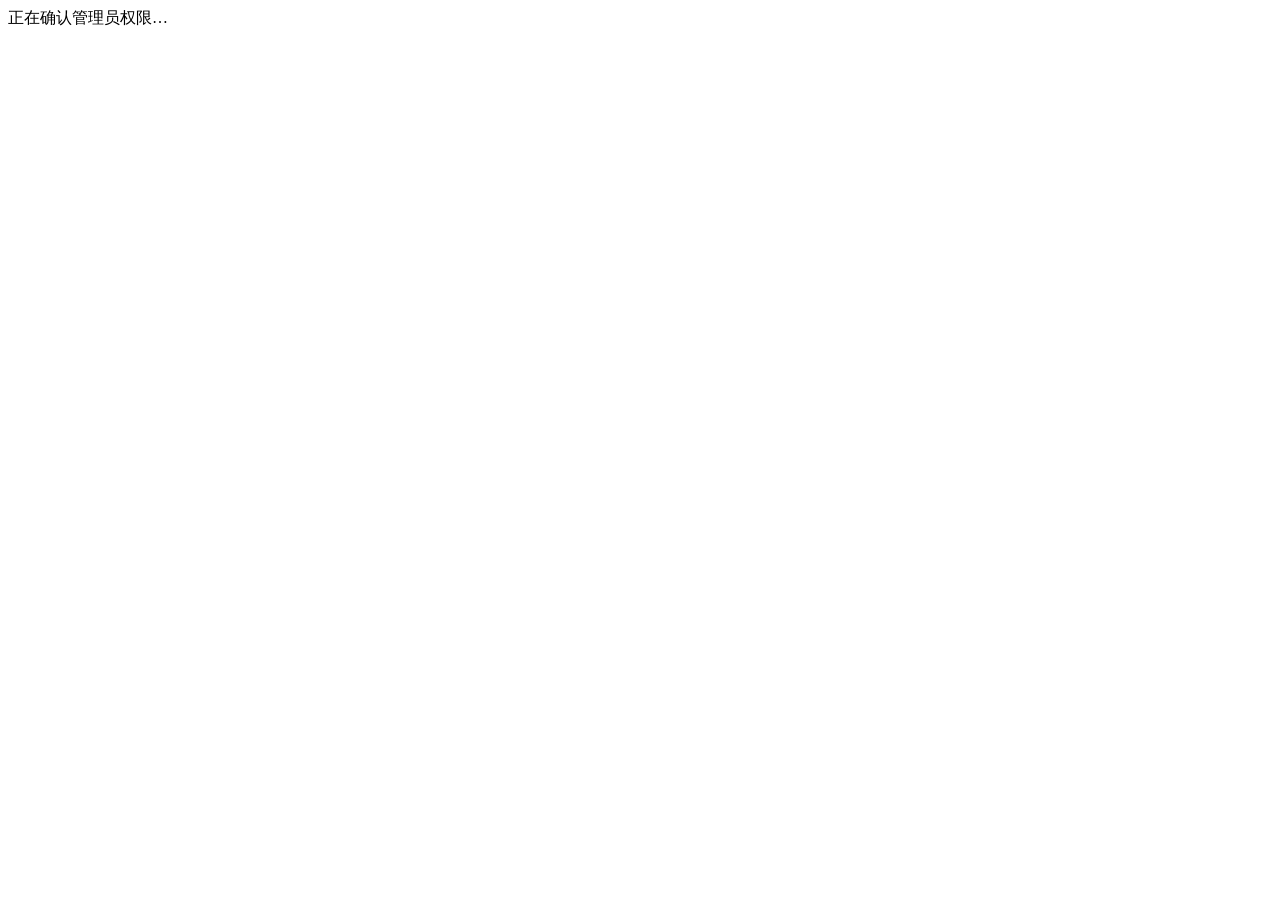
==== server/web/admin/index.html @ 79efc5be "实现管理员后台前端与浏览器交互测试" ====
<!doctype html>
<html lang="zh-CN">
<head>
  <meta charset="utf-8">
  <meta name="viewport" content="width=device-width, initial-scale=1">
  <meta name="color-scheme" content="light">
  <title>管理后台 · CyberMiao</title>
  <link rel="stylesheet" href="/web/admin/admin.css">
  <script src="/web/admin/admin.js" defer></script>
</head>
<body>
  <div class="shell" id="shell" hidden>
    <aside class="sidebar" id="sidebar">
      <a class="brand" href="/admin" aria-label="CyberMiao 管理后台"><span class="brand-mark">M</span><span>CyberMiao<small>管理后台</small></span></a>
      <div class="nav-label">工作台</div>
      <nav aria-label="管理页面" id="navigation">
        <button class="nav-item active" data-view="overview" type="button">概览</button>
        <button class="nav-item" data-view="users" type="button">用户</button>
        <button class="nav-item" data-view="devices" type="button">设备</button>
        <button class="nav-item" data-view="storage" type="button">资料与记忆</button>
        <button class="nav-item" data-view="backups" type="button">备份</button>
        <button class="nav-item" data-view="audit" type="button">操作审计</button>
      </nav>
      <div class="side-footer"><span class="side-dot"></span> 管理员工作区</div>
    </aside>
    <div class="main-wrap">
      <header class="topbar">
        <button class="menu-toggle icon-button" id="menuToggle" type="button" aria-label="打开导航" aria-expanded="false" aria-controls="sidebar">☰</button>
        <div class="crumb">CyberMiao <span>/</span> <strong id="crumbTitle">概览</strong></div>
        <div class="top-actions"><span class="account-name" id="accountName"></span><a href="/" class="account-link">返回我的小喵</a></div>
      </header>
      <main id="main">
        <div class="page-head"><div><p class="eyebrow">ADMIN CONSOLE</p><h1 id="pageTitle">概览</h1><p class="page-subtitle" id="pageSubtitle">账号、设备与服务状态</p></div><button class="refresh-button" id="refreshButton" type="button">刷新</button></div>
        <p class="feedback" id="pageFeedback" role="status" aria-live="polite" hidden></p>

        <section class="view" id="view-overview" aria-label="概览">
          <div class="metrics" id="metrics">
            <div class="metric"><span>用户总数</span><strong id="metricUsers">—</strong><small id="metricUsersNote">等待数据</small></div>
            <div class="metric"><span>设备总数</span><strong id="metricDevices">—</strong><small id="metricDevicesNote">等待数据</small></div>
            <div class="metric"><span>服务运行时长</span><strong id="metricUptime">—</strong><small>当前服务进程</small></div>
            <div class="metric"><span>资料与记忆容量</span><strong id="metricStorage">—</strong><small id="metricStorageNote">等待数据</small></div>
          </div>
          <div class="section-heading"><h2>服务状态</h2><span id="overviewTime">—</span></div>
          <div class="status-grid"><div class="status-line"><span>设备连接</span><strong id="overviewConnections">暂无数据</strong></div><div class="status-line"><span>语音状态</span><strong id="overviewVoice">暂无数据</strong></div><div class="status-line"><span>最近备份</span><strong id="overviewBackup">暂无数据</strong></div></div>
        </section>

        <section class="view" id="view-users" aria-label="用户" hidden>
          <div class="toolbar"><form class="search-form" id="userSearchForm"><label class="sr-only" for="userSearch">搜索用户</label><input id="userSearch" type="search" placeholder="搜索账号或用户 ID" autocomplete="off"><label class="sr-only" for="userStatus">账号状态</label><select id="userStatus"><option value="all">全部状态</option><option value="enabled">启用</option><option value="disabled">停用</option></select><button type="submit">搜索</button></form><span class="toolbar-meta" id="usersCount"></span></div>
          <div class="table-scroll"><table><thead><tr><th scope="col">账号</th><th scope="col">状态</th><th scope="col">设备</th><th scope="col">Key 配置</th><th scope="col">创建时间</th><th scope="col" class="actions-head">操作</th></tr></thead><tbody id="usersBody"></tbody></table></div>
          <p class="empty" id="usersEmpty" hidden>暂无用户记录</p><div class="pagination" id="usersPagination"><span id="usersPageInfo"></span><div><button id="usersPrev" type="button">上一页</button><button id="usersNext" type="button">下一页</button></div></div>
        </section>

        <section class="view" id="view-devices" aria-label="设备" hidden>
          <div class="toolbar"><form class="search-form" id="deviceSearchForm"><label class="sr-only" for="deviceSearch">搜索设备</label><input id="deviceSearch" type="search" placeholder="搜索设备 ID、名称或主人" autocomplete="off"><label class="sr-only" for="deviceStatus">设备状态</label><select id="deviceStatus"><option value="all">全部状态</option><option value="bound">已绑定</option><option value="unbound">未绑定</option><option value="online">已连接</option><option value="offline">未连接</option></select><button type="submit">搜索</button></form><span class="toolbar-meta" id="devicesCount"></span></div>
          <div class="table-scroll"><table><thead><tr><th scope="col">设备</th><th scope="col">类型</th><th scope="col">主人 / 借用</th><th scope="col">连接</th><th scope="col">语音</th><th scope="col" class="actions-head">操作</th></tr></thead><tbody id="devicesBody"></tbody></table></div>
          <p class="empty" id="devicesEmpty" hidden>暂无设备记录</p><div class="pagination" id="devicesPagination"><span id="devicesPageInfo"></span><div><button id="devicesPrev" type="button">上一页</button><button id="devicesNext" type="button">下一页</button></div></div>
        </section>

        <section class="view" id="view-storage" aria-label="资料与记忆" hidden>
          <div class="section-heading"><h2>用量概览</h2><span>仅显示元数据</span></div>
          <div class="metrics compact"><div class="metric"><span>资料数量</span><strong id="storageDocuments">—</strong></div><div class="metric"><span>记忆数量</span><strong id="storageMemories">—</strong></div><div class="metric"><span>总占用</span><strong id="storageBytes">—</strong></div><div class="metric"><span>待处理</span><strong id="storagePending">—</strong></div></div>
          <div class="section-heading"><h2>处理与归档</h2><span id="storageTime">—</span></div><div class="table-scroll"><table><thead><tr><th scope="col">类型</th><th scope="col">数量</th><th scope="col">状态</th><th scope="col">更新时间</th></tr></thead><tbody id="storageBody"></tbody></table></div><p class="empty" id="storageEmpty" hidden>暂无处理或归档记录</p>
        </section>

        <section class="view" id="view-backups" aria-label="备份" hidden>
          <div class="section-heading"><h2>备份状态</h2><span>只读概览</span></div><p class="summary-line" id="backupSummary"></p><div class="table-scroll"><table><thead><tr><th scope="col">时间</th><th scope="col">状态</th><th scope="col">异常类型</th></tr></thead><tbody id="backupsBody"></tbody></table></div><p class="empty" id="backupsEmpty" hidden>暂无备份状态</p>
        </section>

        <section class="view" id="view-audit" aria-label="操作审计" hidden>
          <div class="toolbar"><form class="search-form" id="auditSearchForm"><label class="sr-only" for="auditSearch">搜索审计记录</label><input id="auditSearch" type="search" placeholder="搜索操作、对象或管理员" autocomplete="off"><button type="submit">搜索</button></form><span class="toolbar-meta" id="auditCount"></span></div><div class="table-scroll"><table><thead><tr><th scope="col">时间</th><th scope="col">管理员</th><th scope="col">操作</th><th scope="col">对象</th><th scope="col">结果 / 异常</th></tr></thead><tbody id="auditBody"></tbody></table></div><p class="empty" id="auditEmpty" hidden>暂无审计记录</p><div class="pagination" id="auditPagination"><span id="auditPageInfo"></span><div><button id="auditPrev" type="button">上一页</button><button id="auditNext" type="button">下一页</button></div></div>
        </section>
      </main>
    </div>
  </div>
  <div class="gate" id="gate" role="status">正在确认管理员权限…</div>
  <dialog id="confirmDialog" aria-labelledby="confirmTitle"><form method="dialog" id="confirmForm"><p class="eyebrow">确认操作</p><h2 id="confirmTitle"></h2><p id="confirmDescription"></p><label for="confirmInput" id="confirmLabel" hidden>输入确认内容</label><input id="confirmInput" autocomplete="off" spellcheck="false" hidden><p class="dialog-error" id="confirmError" role="alert"></p><div class="dialog-actions"><button id="confirmCancel" value="cancel" type="button">取消</button><button id="confirmSubmit" class="danger-button" type="submit">确认</button></div></form></dialog>
  <div class="toast" id="toast" role="status" aria-live="polite" hidden></div>
</body>
</html>
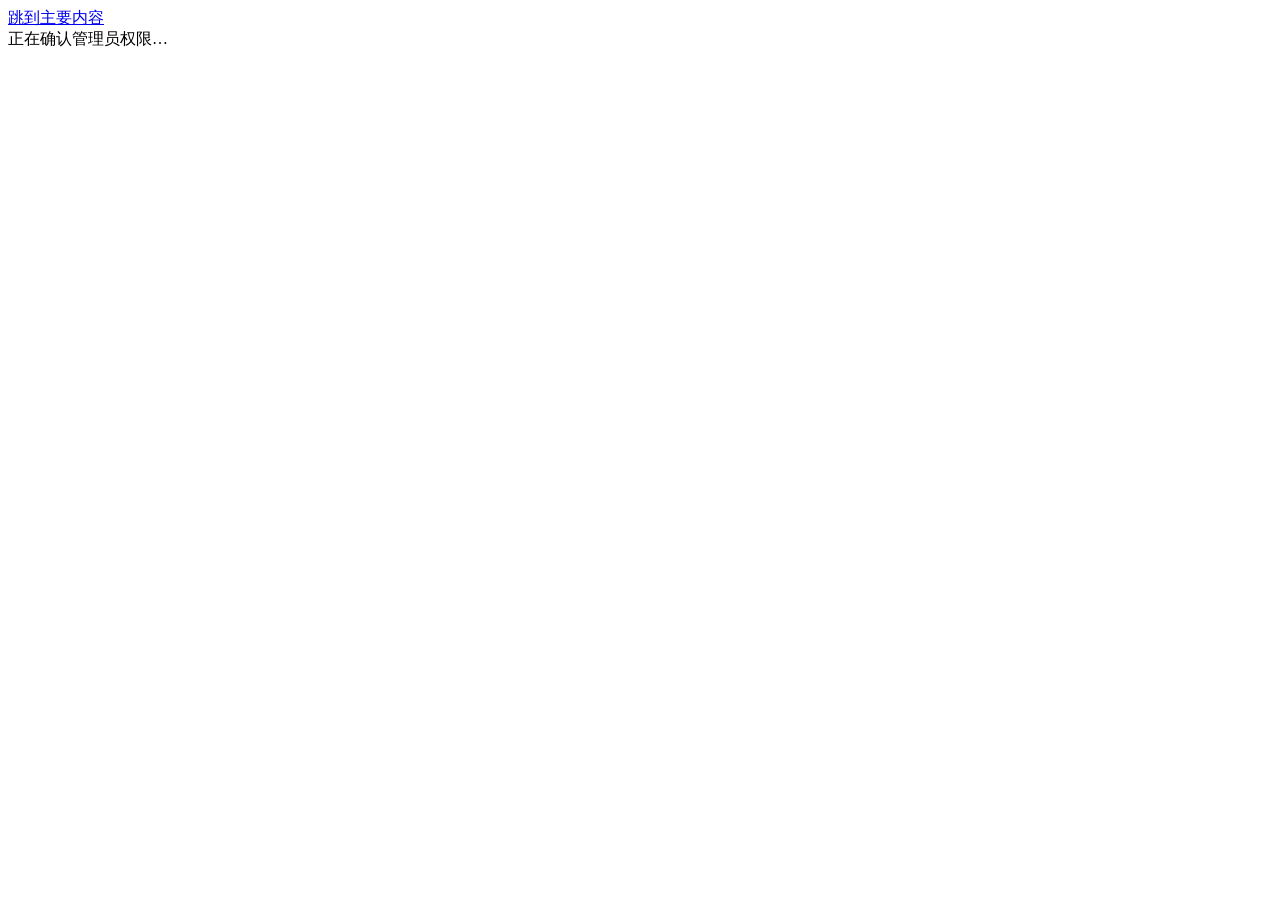
==== commit a9d35b49: "升级管理工作台并接入账号设备与备份完整交互" ====
--- a/server/web/admin/index.html
+++ b/server/web/admin/index.html
@@ -1,79 +1,89 @@
 <!doctype html>
 <html lang="zh-CN">
 <head>
-  <meta charset="utf-8">
-  <meta name="viewport" content="width=device-width, initial-scale=1">
-  <meta name="color-scheme" content="light">
+  <meta charset="utf-8"><meta name="viewport" content="width=device-width, initial-scale=1"><meta name="color-scheme" content="light dark">
   <title>管理后台 · CyberMiao</title>
-  <link rel="stylesheet" href="/web/admin/admin.css">
-  <script src="/web/admin/admin.js" defer></script>
+  <link rel="stylesheet" href="/web/admin/admin.css"><script src="/web/admin/admin.js" defer></script>
 </head>
 <body>
-  <div class="shell" id="shell" hidden>
-    <aside class="sidebar" id="sidebar">
-      <a class="brand" href="/admin" aria-label="CyberMiao 管理后台"><span class="brand-mark">M</span><span>CyberMiao<small>管理后台</small></span></a>
-      <div class="nav-label">工作台</div>
-      <nav aria-label="管理页面" id="navigation">
-        <button class="nav-item active" data-view="overview" type="button">概览</button>
-        <button class="nav-item" data-view="users" type="button">用户</button>
-        <button class="nav-item" data-view="devices" type="button">设备</button>
-        <button class="nav-item" data-view="storage" type="button">资料与记忆</button>
-        <button class="nav-item" data-view="backups" type="button">备份</button>
-        <button class="nav-item" data-view="audit" type="button">操作审计</button>
-      </nav>
-      <div class="side-footer"><span class="side-dot"></span> 管理员工作区</div>
-    </aside>
-    <div class="main-wrap">
-      <header class="topbar">
-        <button class="menu-toggle icon-button" id="menuToggle" type="button" aria-label="打开导航" aria-expanded="false" aria-controls="sidebar">☰</button>
-        <div class="crumb">CyberMiao <span>/</span> <strong id="crumbTitle">概览</strong></div>
-        <div class="top-actions"><span class="account-name" id="accountName"></span><a href="/" class="account-link">返回我的小喵</a></div>
-      </header>
-      <main id="main">
-        <div class="page-head"><div><p class="eyebrow">ADMIN CONSOLE</p><h1 id="pageTitle">概览</h1><p class="page-subtitle" id="pageSubtitle">账号、设备与服务状态</p></div><button class="refresh-button" id="refreshButton" type="button">刷新</button></div>
-        <p class="feedback" id="pageFeedback" role="status" aria-live="polite" hidden></p>
-
-        <section class="view" id="view-overview" aria-label="概览">
-          <div class="metrics" id="metrics">
-            <div class="metric"><span>用户总数</span><strong id="metricUsers">—</strong><small id="metricUsersNote">等待数据</small></div>
-            <div class="metric"><span>设备总数</span><strong id="metricDevices">—</strong><small id="metricDevicesNote">等待数据</small></div>
-            <div class="metric"><span>服务运行时长</span><strong id="metricUptime">—</strong><small>当前服务进程</small></div>
-            <div class="metric"><span>资料与记忆容量</span><strong id="metricStorage">—</strong><small id="metricStorageNote">等待数据</small></div>
-          </div>
-          <div class="section-heading"><h2>服务状态</h2><span id="overviewTime">—</span></div>
-          <div class="status-grid"><div class="status-line"><span>设备连接</span><strong id="overviewConnections">暂无数据</strong></div><div class="status-line"><span>语音状态</span><strong id="overviewVoice">暂无数据</strong></div><div class="status-line"><span>最近备份</span><strong id="overviewBackup">暂无数据</strong></div></div>
-        </section>
-
-        <section class="view" id="view-users" aria-label="用户" hidden>
-          <div class="toolbar"><form class="search-form" id="userSearchForm"><label class="sr-only" for="userSearch">搜索用户</label><input id="userSearch" type="search" placeholder="搜索账号或用户 ID" autocomplete="off"><label class="sr-only" for="userStatus">账号状态</label><select id="userStatus"><option value="all">全部状态</option><option value="enabled">启用</option><option value="disabled">停用</option></select><button type="submit">搜索</button></form><span class="toolbar-meta" id="usersCount"></span></div>
-          <div class="table-scroll"><table><thead><tr><th scope="col">账号</th><th scope="col">状态</th><th scope="col">设备</th><th scope="col">Key 配置</th><th scope="col">创建时间</th><th scope="col" class="actions-head">操作</th></tr></thead><tbody id="usersBody"></tbody></table></div>
-          <p class="empty" id="usersEmpty" hidden>暂无用户记录</p><div class="pagination" id="usersPagination"><span id="usersPageInfo"></span><div><button id="usersPrev" type="button">上一页</button><button id="usersNext" type="button">下一页</button></div></div>
-        </section>
-
-        <section class="view" id="view-devices" aria-label="设备" hidden>
-          <div class="toolbar"><form class="search-form" id="deviceSearchForm"><label class="sr-only" for="deviceSearch">搜索设备</label><input id="deviceSearch" type="search" placeholder="搜索设备 ID、名称或主人" autocomplete="off"><label class="sr-only" for="deviceStatus">设备状态</label><select id="deviceStatus"><option value="all">全部状态</option><option value="bound">已绑定</option><option value="unbound">未绑定</option><option value="online">已连接</option><option value="offline">未连接</option></select><button type="submit">搜索</button></form><span class="toolbar-meta" id="devicesCount"></span></div>
-          <div class="table-scroll"><table><thead><tr><th scope="col">设备</th><th scope="col">类型</th><th scope="col">主人 / 借用</th><th scope="col">连接</th><th scope="col">语音</th><th scope="col" class="actions-head">操作</th></tr></thead><tbody id="devicesBody"></tbody></table></div>
-          <p class="empty" id="devicesEmpty" hidden>暂无设备记录</p><div class="pagination" id="devicesPagination"><span id="devicesPageInfo"></span><div><button id="devicesPrev" type="button">上一页</button><button id="devicesNext" type="button">下一页</button></div></div>
-        </section>
-
-        <section class="view" id="view-storage" aria-label="资料与记忆" hidden>
-          <div class="section-heading"><h2>用量概览</h2><span>仅显示元数据</span></div>
-          <div class="metrics compact"><div class="metric"><span>资料数量</span><strong id="storageDocuments">—</strong></div><div class="metric"><span>记忆数量</span><strong id="storageMemories">—</strong></div><div class="metric"><span>总占用</span><strong id="storageBytes">—</strong></div><div class="metric"><span>待处理</span><strong id="storagePending">—</strong></div></div>
-          <div class="section-heading"><h2>处理与归档</h2><span id="storageTime">—</span></div><div class="table-scroll"><table><thead><tr><th scope="col">类型</th><th scope="col">数量</th><th scope="col">状态</th><th scope="col">更新时间</th></tr></thead><tbody id="storageBody"></tbody></table></div><p class="empty" id="storageEmpty" hidden>暂无处理或归档记录</p>
-        </section>
-
-        <section class="view" id="view-backups" aria-label="备份" hidden>
-          <div class="section-heading"><h2>备份状态</h2><span>只读概览</span></div><p class="summary-line" id="backupSummary"></p><div class="table-scroll"><table><thead><tr><th scope="col">时间</th><th scope="col">状态</th><th scope="col">异常类型</th></tr></thead><tbody id="backupsBody"></tbody></table></div><p class="empty" id="backupsEmpty" hidden>暂无备份状态</p>
-        </section>
-
-        <section class="view" id="view-audit" aria-label="操作审计" hidden>
-          <div class="toolbar"><form class="search-form" id="auditSearchForm"><label class="sr-only" for="auditSearch">搜索审计记录</label><input id="auditSearch" type="search" placeholder="搜索操作、对象或管理员" autocomplete="off"><button type="submit">搜索</button></form><span class="toolbar-meta" id="auditCount"></span></div><div class="table-scroll"><table><thead><tr><th scope="col">时间</th><th scope="col">管理员</th><th scope="col">操作</th><th scope="col">对象</th><th scope="col">结果 / 异常</th></tr></thead><tbody id="auditBody"></tbody></table></div><p class="empty" id="auditEmpty" hidden>暂无审计记录</p><div class="pagination" id="auditPagination"><span id="auditPageInfo"></span><div><button id="auditPrev" type="button">上一页</button><button id="auditNext" type="button">下一页</button></div></div>
-        </section>
-      </main>
-    </div>
+<a class="skip-link" href="#main">跳到主要内容</a>
+<div class="shell" id="shell" hidden>
+  <aside class="sidebar" id="sidebar">
+    <a class="brand" href="/admin" aria-label="CyberMiao 管理后台"><span class="brand-mark">m<span>·</span></span><span>CyberMiao<small>运营管理台</small></span></a>
+    <div class="nav-label">工作空间 <span>WORKSPACE</span></div>
+    <nav aria-label="管理页面" id="navigation">
+      <button class="nav-item active" data-view="overview" data-icon="overview" type="button"><span>概览</span></button>
+      <button class="nav-item" data-view="users" data-icon="users" type="button"><span>用户</span></button>
+      <button class="nav-item" data-view="devices" data-icon="devices" type="button"><span>设备</span></button>
+      <button class="nav-item" data-view="storage" data-icon="storage" type="button"><span>资料与记忆</span></button>
+      <button class="nav-item" data-view="backups" data-icon="backups" type="button"><span>备份</span></button>
+      <button class="nav-item" data-view="audit" data-icon="audit" type="button"><span>操作审计</span></button>
+    </nav>
+    <div class="side-note"><span data-icon="shield"></span><strong>每一次操作，都有记录</strong><p>敏感操作需明确确认，执行结果可在审计中核对。</p></div>
+    <div class="side-footer"><span class="avatar">A</span><div><strong>管理员工作区</strong><small>CyberMiao Console</small></div></div>
+  </aside>
+  <button class="nav-scrim" id="navScrim" aria-label="关闭导航" type="button" tabindex="-1" hidden></button>
+  <div class="main-wrap">
+    <header class="topbar">
+      <button class="menu-toggle icon-button" id="menuToggle" type="button" aria-label="打开导航" aria-expanded="false" aria-controls="sidebar" data-icon="menu"></button>
+      <div class="crumb">工作空间 <span>/</span> <strong id="crumbTitle">概览</strong></div>
+      <div class="top-actions"><button class="icon-button" id="themeToggle" type="button" aria-label="切换为深色主题" title="切换主题" data-icon="theme"></button><span class="account-name" id="accountName"></span><a href="/" class="account-link">返回应用 <span aria-hidden="true">↗</span></a></div>
+    </header>
+    <main id="main" tabindex="-1">
+      <div class="page-head"><div><p class="eyebrow">CYBERMIAO CONSOLE <span>/ 管理工作台</span></p><h1 id="pageTitle">概览</h1><p class="page-subtitle" id="pageSubtitle">账号、设备与服务状态</p></div><button class="refresh-button" id="refreshButton" type="button"><span data-icon="refresh"></span>刷新</button></div>
+      <p class="feedback" id="pageFeedback" role="status" aria-live="polite" hidden></p>
+      <section class="view" id="view-overview" aria-label="概览">
+        <div class="metrics" id="metrics">
+          <div class="metric"><div class="metric-top"><span>用户总数</span><span class="metric-icon" data-icon="users"></span></div><strong id="metricUsers">—</strong><small id="metricUsersNote">等待数据</small></div>
+          <div class="metric"><div class="metric-top"><span>设备总数</span><span class="metric-icon" data-icon="devices"></span></div><strong id="metricDevices">—</strong><small id="metricDevicesNote">等待数据</small></div>
+          <div class="metric"><div class="metric-top"><span>服务运行时长</span><span class="metric-icon" data-icon="clock"></span></div><strong id="metricUptime">—</strong><small>当前服务进程</small></div>
+          <div class="metric"><div class="metric-top"><span>数据库占用</span><span class="metric-icon" data-icon="storage"></span></div><strong id="metricStorage">—</strong><small id="metricStorageNote">等待数据</small></div>
+        </div>
+        <div class="dashboard-grid">
+          <section class="panel activity-panel"><div class="panel-heading"><div><p class="eyebrow">ACTIVITY</p><h2>近 7 天活动</h2></div><span class="subtle-tag">UTC 自然日</span></div><p class="panel-caption">新增账号、登记设备与管理操作，来自实际记录。</p><div id="activityChart" class="activity-chart"><p class="empty-inline">正在读取活动统计…</p></div><div class="chart-legend"><span><i class="legend-user"></i>新增账号</span><span><i class="legend-device"></i>登记设备</span><span><i class="legend-action"></i>管理操作</span></div></section>
+          <section class="panel attention-panel"><div class="panel-heading"><div><p class="eyebrow">ATTENTION</p><h2>需要关注</h2></div><span class="subtle-tag" id="attentionCount">—</span></div><div id="attentionList" class="attention-list"><p class="empty-inline">正在读取待办…</p></div></section>
+        </div>
+        <section class="panel"><div class="panel-heading"><div><p class="eyebrow">SERVICE</p><h2>服务与存储</h2></div><span id="overviewTime" class="panel-time">—</span></div><div class="status-grid"><div class="status-line"><span>设备连接</span><strong id="overviewConnections">暂无数据</strong></div><div class="status-line"><span>语音状态</span><strong id="overviewVoice">暂无数据</strong></div><div class="status-line"><span>最近备份</span><strong id="overviewBackup">暂无数据</strong></div></div><div id="systemInfo" class="system-info" hidden></div></section>
+        <section class="panel"><div class="panel-heading"><div><p class="eyebrow">RECENT LOG</p><h2>近期操作</h2></div><button class="text-button" type="button" id="openAudit">查看全部 <span aria-hidden="true">↗</span></button></div><div id="recentAudit" class="recent-audit"><p class="empty-inline">正在读取审计记录…</p></div></section>
+      </section>
+      <section class="view" id="view-users" aria-label="用户" hidden>
+        <div class="toolbar"><form class="search-form" id="userSearchForm"><label class="sr-only" for="userSearch">搜索用户</label><input id="userSearch" type="search" placeholder="搜索账号或用户 ID" autocomplete="off" maxlength="80"><label class="sr-only" for="userStatus">账号状态</label><select id="userStatus"><option value="all">全部状态</option><option value="enabled">启用</option><option value="disabled">停用</option></select><button type="submit">搜索</button></form><button class="primary-button" id="createUser" type="button"><span data-icon="plus"></span>新增用户</button></div>
+        <div class="list-caption"><span>账号目录</span><span id="usersCount"></span></div><div class="table-scroll"><table><thead><tr><th scope="col">账号</th><th scope="col">状态</th><th scope="col">设备</th><th scope="col">Key 配置</th><th scope="col">创建时间</th><th scope="col" class="actions-head">操作</th></tr></thead><tbody id="usersBody"></tbody></table></div>
+        <p class="empty" id="usersEmpty" hidden>暂无用户记录</p><div class="pagination" id="usersPagination"><span id="usersPageInfo"></span><div><button id="usersPrev" type="button">上一页</button><button id="usersNext" type="button">下一页</button></div></div>
+      </section>
+      <section class="view" id="view-devices" aria-label="设备" hidden>
+        <section id="unbindFollowups" class="followups" aria-label="待核对的解绑操作" hidden><h2>解绑结果待核对</h2><p>先核对设备归属与审计，再决定是否手动重试收尾。刷新不会重试操作。</p><div id="unbindFollowupsBody"></div></section>
+        <div class="toolbar"><form class="search-form" id="deviceSearchForm"><label class="sr-only" for="deviceSearch">搜索设备</label><input id="deviceSearch" type="search" placeholder="搜索设备 ID、名称或主人" autocomplete="off" maxlength="80"><label class="sr-only" for="deviceStatus">设备状态</label><select id="deviceStatus"><option value="all">全部状态</option><option value="bound">已绑定</option><option value="unbound">未绑定</option><option value="online">已连接</option><option value="offline">未连接</option></select><button type="submit">搜索</button></form><button class="primary-button" id="createDevice" type="button"><span data-icon="plus"></span>登记设备</button></div>
+        <div class="list-caption"><span>设备目录</span><span id="devicesCount"></span></div><div class="table-scroll"><table><thead><tr><th scope="col">设备</th><th scope="col">类型</th><th scope="col">主人 / 借用</th><th scope="col">连接</th><th scope="col">语音</th><th scope="col" class="actions-head">操作</th></tr></thead><tbody id="devicesBody"></tbody></table></div>
+        <p class="empty" id="devicesEmpty" hidden>暂无设备记录</p><div class="pagination" id="devicesPagination"><span id="devicesPageInfo"></span><div><button id="devicesPrev" type="button">上一页</button><button id="devicesNext" type="button">下一页</button></div></div>
+      </section>
+      <section class="view" id="view-storage" aria-label="资料与记忆" hidden>
+        <div class="section-heading"><h2>用量概览</h2><span>仅显示元数据</span></div>
+        <div class="metrics compact"><div class="metric"><span>资料数量</span><strong id="storageDocuments">—</strong><small>已入库资料</small></div><div class="metric"><span>记忆数量</span><strong id="storageMemories">—</strong><small>保留的记忆条目</small></div><div class="metric"><span>总占用</span><strong id="storageBytes">—</strong><small>资料、记忆与归档逻辑容量</small></div><div class="metric"><span>待处理 / 处理中</span><strong><span id="storagePending">—</span> / <span id="storageProcessing">—</span></strong><small>等待开始 / 正在处理</small></div></div>
+        <section class="panel"><div class="panel-heading"><h2>资料处理分布</h2><span class="panel-time">当前入库状态</span></div><div id="storageDistribution" class="distribution"></div></section>
+        <div class="section-heading"><h2>处理与归档</h2><span id="storageTime">—</span></div><div class="table-scroll"><table><thead><tr><th scope="col">类型</th><th scope="col">数量</th><th scope="col">状态</th><th scope="col">更新时间</th></tr></thead><tbody id="storageBody"></tbody></table></div><p class="empty" id="storageEmpty" hidden>暂无处理或归档记录</p><p class="footnote">此处仅展示汇总数据，不提供私人资料、对话或记忆正文。</p>
+      </section>
+      <section class="view" id="view-backups" aria-label="备份" hidden>
+        <div class="toolbar"><p class="panel-caption">按服务端已配置策略检查、创建并校验数据库备份</p><button id="runBackup" class="primary-button" type="button"><span data-icon="backups"></span>检查并备份</button></div>
+        <div class="metrics compact"><div class="metric"><span>自动备份</span><strong id="backupEnabled">—</strong><small id="backupRunning">等待数据</small></div><div class="metric"><span>已保留备份</span><strong id="backupCount">—</strong><small>经过验证的备份</small></div><div class="metric"><span>最近成功</span><strong class="metric-date" id="backupLastSuccess">—</strong><small>服务端记录的成功时间</small></div><div class="metric"><span>跳过未验证</span><strong id="backupSkipped">—</strong><small>不作为可恢复备份计入</small></div></div>
+        <div class="section-heading"><h2>备份执行记录</h2><span>只读概览</span></div><p class="summary-line" id="backupSummary"></p><div class="table-scroll"><table><thead><tr><th scope="col">时间</th><th scope="col">状态</th><th scope="col">异常类型</th></tr></thead><tbody id="backupsBody"></tbody></table></div><p class="empty" id="backupsEmpty" hidden>暂无备份状态</p>
+        <div class="section-heading"><h2>已验证的备份</h2><span>最近 20 份</span></div><p id="backupPolicy" class="summary-line"></p><div class="table-scroll"><table><thead><tr><th scope="col">创建时间</th><th scope="col">容量</th><th scope="col">校验</th></tr></thead><tbody id="backupHistoryBody"></tbody></table></div><p id="backupHistoryEmpty" class="empty" hidden>暂无备份历史</p>
+        <section class="panel info-panel"><span data-icon="shield"></span><div><h2>恢复需要受控维护</h2><p>数据库快照不包含独立的模型加密主密钥，部署方需另行安全保存。成功备份记录不等于已完成恢复演练；恢复请通过停服维护流程执行。</p></div></section>
+      </section>
+      <section class="view" id="view-audit" aria-label="操作审计" hidden>
+        <div class="toolbar"><form class="search-form" id="auditSearchForm"><label class="sr-only" for="auditSearch">搜索审计记录</label><input id="auditSearch" type="search" placeholder="搜索操作、对象或管理员" autocomplete="off" maxlength="80"><button type="submit">搜索</button></form><span class="subtle-tag">保留操作轨迹</span></div><div class="list-caption"><span>管理操作记录</span><span id="auditCount"></span></div><div class="table-scroll"><table><thead><tr><th scope="col">时间</th><th scope="col">管理员</th><th scope="col">操作</th><th scope="col">对象</th><th scope="col">结果 / 异常</th></tr></thead><tbody id="auditBody"></tbody></table></div><p class="empty" id="auditEmpty" hidden>暂无审计记录</p><div class="pagination" id="auditPagination"><span id="auditPageInfo"></span><div><button id="auditPrev" type="button">上一页</button><button id="auditNext" type="button">下一页</button></div></div><p class="footnote">“未完成”表示没有完整成功回执，操作可能已部分生效。请核对目标后决定后续操作。</p>
+      </section>
+      <footer class="page-footer"><span>CyberMiao · 运营管理台</span><span>操作有边界，结果可核对</span></footer>
+    </main>
   </div>
-  <div class="gate" id="gate" role="status">正在确认管理员权限…</div>
-  <dialog id="confirmDialog" aria-labelledby="confirmTitle"><form method="dialog" id="confirmForm"><p class="eyebrow">确认操作</p><h2 id="confirmTitle"></h2><p id="confirmDescription"></p><label for="confirmInput" id="confirmLabel" hidden>输入确认内容</label><input id="confirmInput" autocomplete="off" spellcheck="false" hidden><p class="dialog-error" id="confirmError" role="alert"></p><div class="dialog-actions"><button id="confirmCancel" value="cancel" type="button">取消</button><button id="confirmSubmit" class="danger-button" type="submit">确认</button></div></form></dialog>
-  <div class="toast" id="toast" role="status" aria-live="polite" hidden></div>
+</div>
+<div class="gate" id="gate" role="status">正在确认管理员权限…</div>
+<dialog id="confirmDialog" aria-labelledby="confirmTitle"><form method="dialog" id="confirmForm"><p class="eyebrow">确认操作</p><h2 id="confirmTitle"></h2><p id="confirmDescription"></p><label for="confirmInput" id="confirmLabel" hidden>输入确认内容</label><input id="confirmInput" autocomplete="off" spellcheck="false" hidden><p class="dialog-error" id="confirmError" role="alert"></p><div class="dialog-actions"><button id="confirmCancel" value="cancel" type="button">取消</button><button id="confirmFollowup" type="button" hidden>核对解绑结果</button><button id="confirmSubmit" class="danger-button" type="submit">确认</button></div></form></dialog>
+<dialog id="unbindDialog" aria-labelledby="unbindTitle"><form method="dialog" id="unbindForm"><p class="eyebrow">解绑操作跟进</p><h2 id="unbindTitle">核对解绑结果</h2><p id="unbindTarget"></p><p id="unbindStatus" role="status" aria-live="polite"></p><label id="unbindLabel" for="unbindConfirm" hidden>重新输入设备编号</label><input id="unbindConfirm" autocomplete="off" spellcheck="false" hidden><div class="dialog-actions"><button id="unbindClose" type="button">关闭</button><button id="unbindCheck" type="button">重新核对</button><button id="unbindRetry" type="submit" class="danger-button" hidden>确认重试收尾</button></div></form></dialog>
+<dialog class="drawer" id="detailDialog" aria-labelledby="detailTitle"><div class="drawer-head"><div><p class="eyebrow" id="detailKind">详情</p><h2 id="detailTitle">正在加载…</h2></div><button class="icon-button" id="detailClose" type="button" aria-label="关闭详情" data-icon="close"></button></div><div id="detailContent" class="drawer-content" aria-live="polite"></div></dialog>
+<dialog id="editorDialog" aria-labelledby="editorTitle"><form id="editorForm"><p class="eyebrow">管理操作</p><h2 id="editorTitle"></h2><p id="editorDescription"></p><div id="editorFields"></div><p class="dialog-error" id="editorError" role="alert"></p><div class="dialog-actions"><button id="editorCancel" type="button">取消</button><button id="editorSubmit" type="submit" class="primary-button">保存</button></div></form></dialog>
+<dialog id="credentialDialog" aria-labelledby="credentialTitle"><p class="eyebrow">仅此次展示</p><h2 id="credentialTitle">安全保存设备凭证</h2><p id="credentialTarget"></p><p>这是设备认证凭证，仅保留在当前弹窗。请复制或下载后，通过既有安全配发工具更新设备；关闭后无法再次查看。此页面不连接实体设备。</p><label for="credentialValue">设备凭证</label><textarea id="credentialValue" readonly rows="4" spellcheck="false"></textarea><p id="credentialFeedback" role="status"></p><div class="dialog-actions"><button id="credentialCopy" type="button">复制凭证</button><button id="credentialDownload" type="button">下载凭证</button><button id="credentialClose" type="button" class="primary-button">已保存，关闭</button></div></dialog>
+<div class="toast" id="toast" role="status" aria-live="polite" hidden></div>
 </body>
 </html>
+
